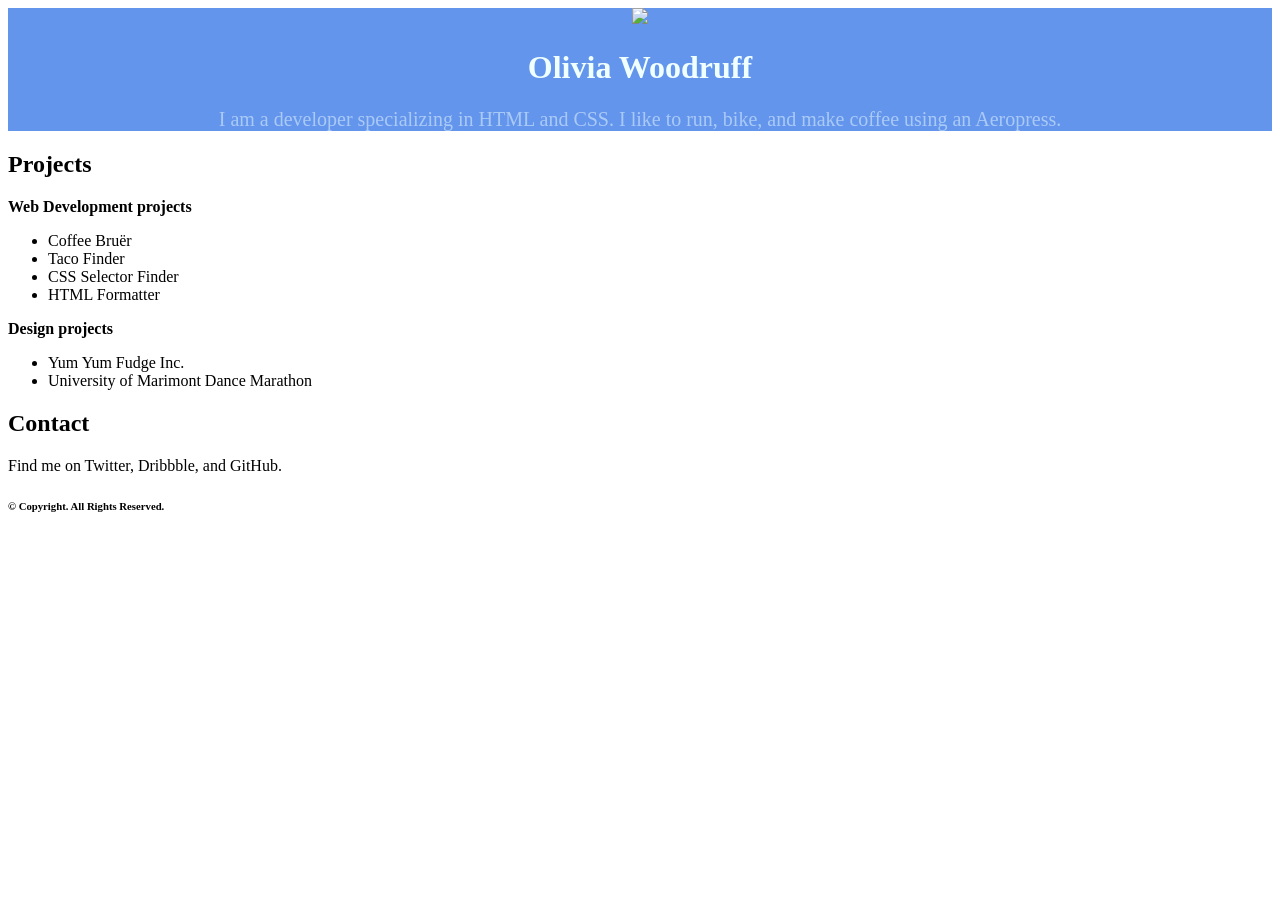
==== Learn CSS Selectors and Visual Rules/Project 2/index.html @ 0e130b69 "Completed Projects" ====
<!DOCTYPE html>
<html>

<head>
  <title></title>
  <link href="style.css" type="text/css" rel="stylesheet">
</head>

<body>
  <div class="header">
    <img src="https://content.codecademy.com/courses/freelance-1/unit-2/travel.jpeg" />
    <h1>Olivia Woodruff</h1>
    <p class="about-me">I am a developer specializing in HTML and CSS. I like to run, bike, and make coffee using an Aeropress.</p>
  </div>

  <h2>Projects</h2>
  <p class="title">Web Development projects</p>
  <ul>
    <li>Coffee Bruër</li>
    <li>Taco Finder</li>
    <li>CSS Selector Finder</li>
    <li>HTML Formatter</li>
  </ul>

  <p class="title">Design projects</p>
  <ul>
    <li>Yum Yum Fudge Inc.</li>
    <li>University of Marimont Dance Marathon</li>
  </ul>
  <h2>Contact</h2>
  <p>Find me on Twitter, Dribbble, and GitHub.</p>

  <h6>&copy; Copyright. All Rights Reserved.</h6>
</body>

</html>
---- Learn CSS Selectors and Visual Rules/Project 2/style.css ----
.header {
  background-color: CornflowerBlue;
  text-align: center;
  color: Azure;
}

.about-me {
  font-size: 20px;
  opacity: .50;
}

.title {
  font-weight: bold;
}

.body {
  font-family: Georgia;
  background-image: url("https://content.codecademy.com/courses/learn-css-selectors-visual-rules/hypnotize_bg.png");
}
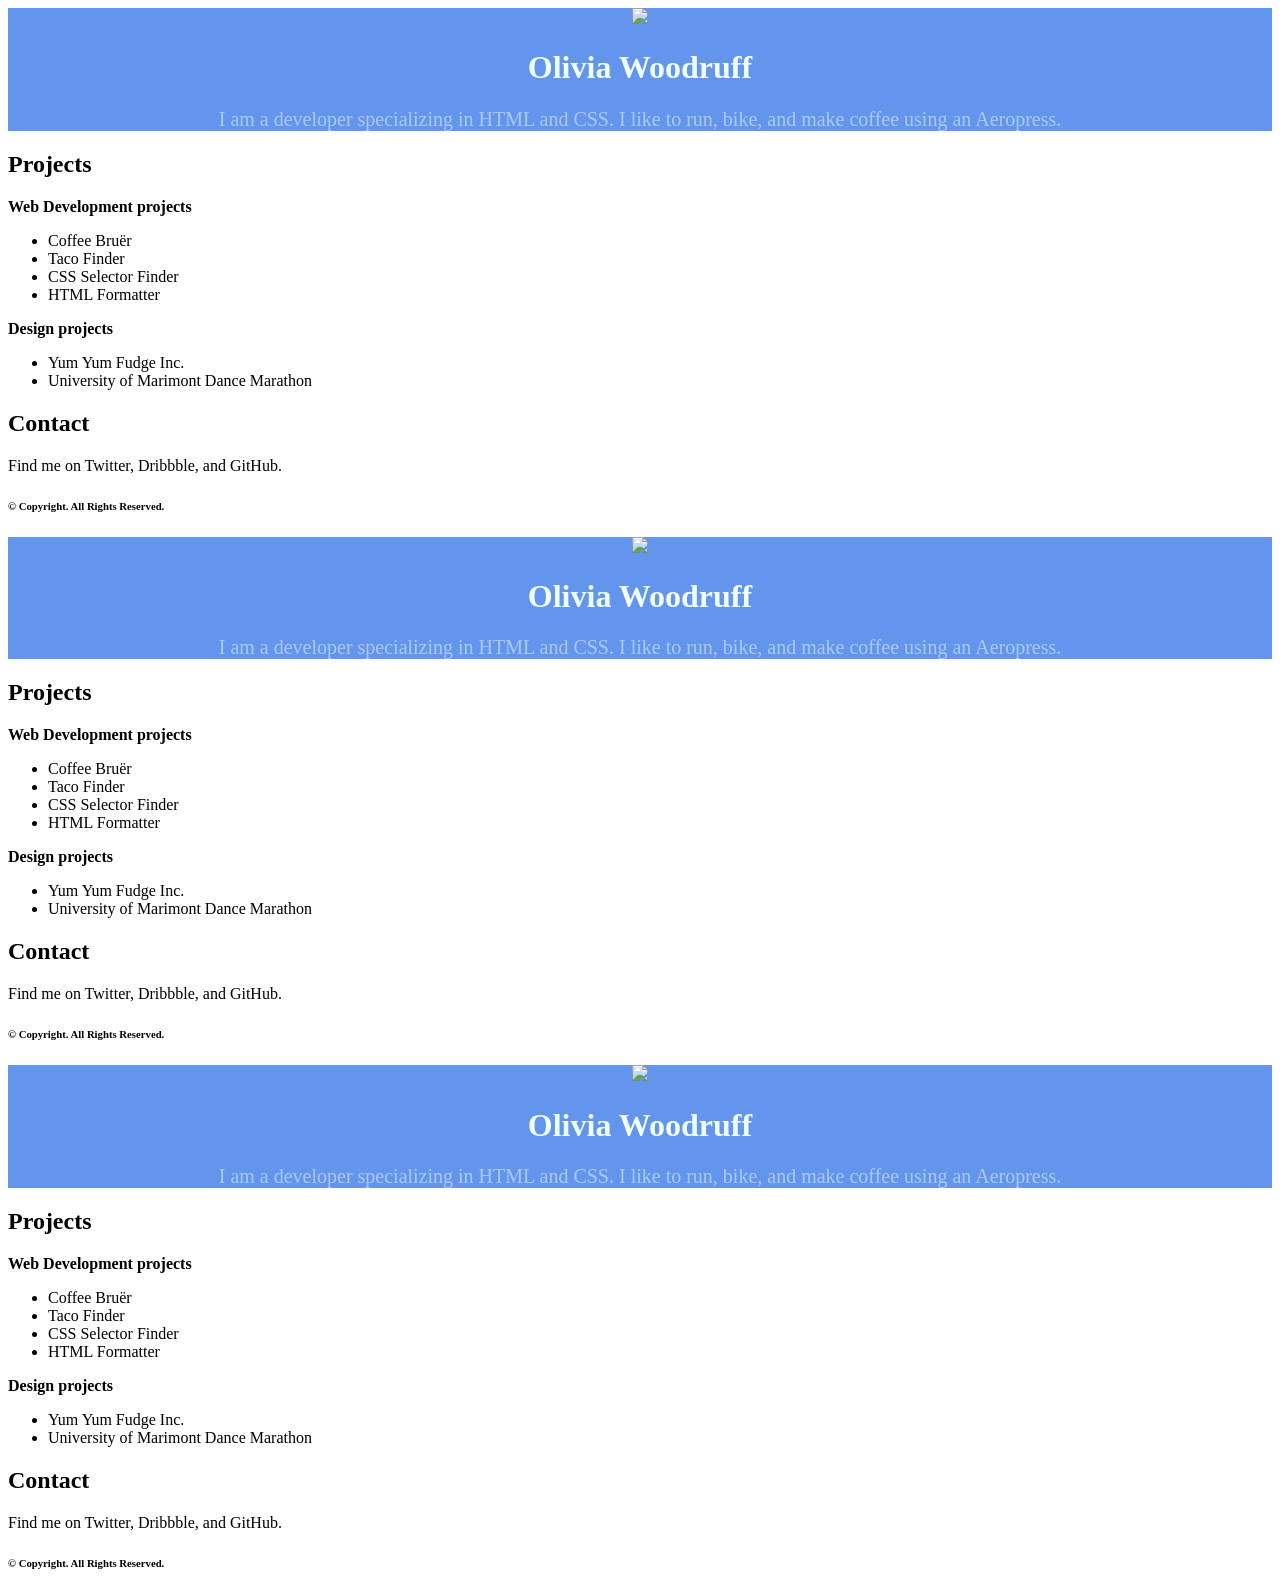
==== commit e14d4b57: "Completed Dasmoto's Arts & Crafts Project" ====
--- a/Learn CSS Selectors and Visual Rules/Project 2/index.html
+++ b/Learn CSS Selectors and Visual Rules/Project 2/index.html
@@ -34,3 +34,75 @@
 </body>
 
 </html>
+<!DOCTYPE html>
+<html>
+
+<head>
+  <title></title>
+  <link href="style.css" type="text/css" rel="stylesheet">
+</head>
+
+<body>
+  <div class="header">
+    <img src="https://content.codecademy.com/courses/freelance-1/unit-2/travel.jpeg" />
+    <h1>Olivia Woodruff</h1>
+    <p class="about-me">I am a developer specializing in HTML and CSS. I like to run, bike, and make coffee using an Aeropress.</p>
+  </div>
+
+  <h2>Projects</h2>
+  <p class="title">Web Development projects</p>
+  <ul>
+    <li>Coffee Bruër</li>
+    <li>Taco Finder</li>
+    <li>CSS Selector Finder</li>
+    <li>HTML Formatter</li>
+  </ul>
+
+  <p class="title">Design projects</p>
+  <ul>
+    <li>Yum Yum Fudge Inc.</li>
+    <li>University of Marimont Dance Marathon</li>
+  </ul>
+  <h2>Contact</h2>
+  <p>Find me on Twitter, Dribbble, and GitHub.</p>
+
+  <h6>&copy; Copyright. All Rights Reserved.</h6>
+</body>
+
+</html>
+<!DOCTYPE html>
+<html>
+
+<head>
+  <title></title>
+  <link href="style.css" type="text/css" rel="stylesheet">
+</head>
+
+<body>
+  <div class="header">
+    <img src="https://content.codecademy.com/courses/freelance-1/unit-2/travel.jpeg" />
+    <h1>Olivia Woodruff</h1>
+    <p class="about-me">I am a developer specializing in HTML and CSS. I like to run, bike, and make coffee using an Aeropress.</p>
+  </div>
+
+  <h2>Projects</h2>
+  <p class="title">Web Development projects</p>
+  <ul>
+    <li>Coffee Bruër</li>
+    <li>Taco Finder</li>
+    <li>CSS Selector Finder</li>
+    <li>HTML Formatter</li>
+  </ul>
+
+  <p class="title">Design projects</p>
+  <ul>
+    <li>Yum Yum Fudge Inc.</li>
+    <li>University of Marimont Dance Marathon</li>
+  </ul>
+  <h2>Contact</h2>
+  <p>Find me on Twitter, Dribbble, and GitHub.</p>
+
+  <h6>&copy; Copyright. All Rights Reserved.</h6>
+</body>
+
+</html>
